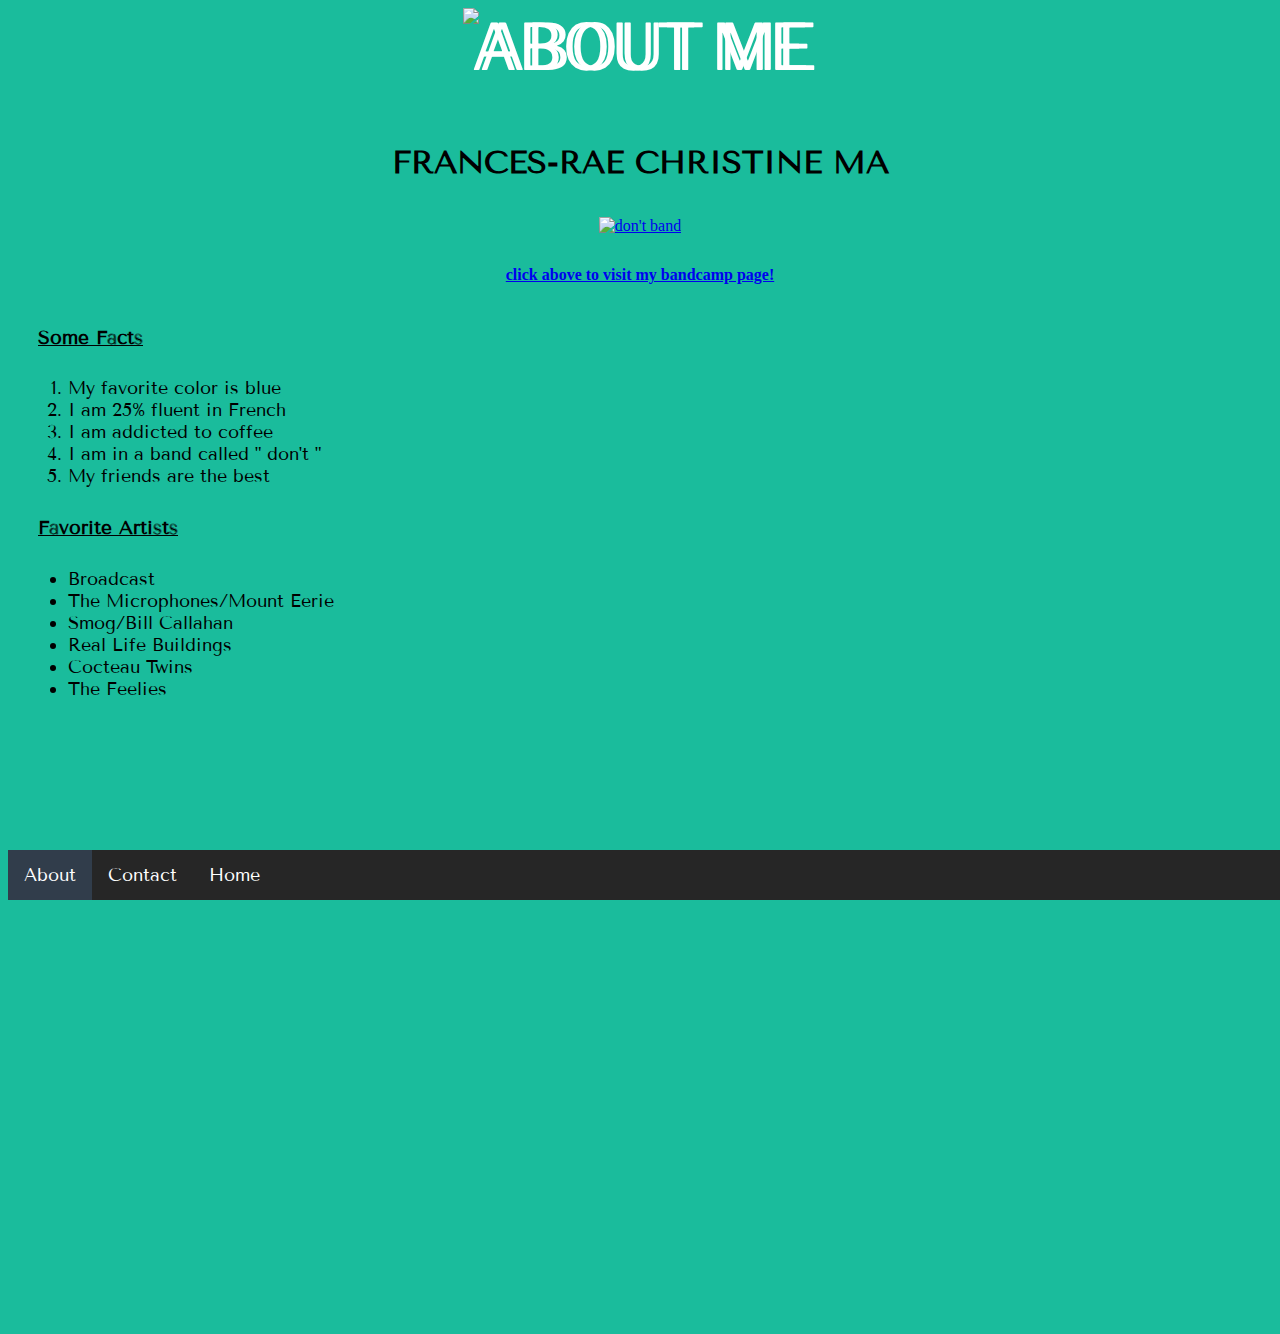
==== about.html @ ff339a6e "First commit for HTML/CSS Lab" ====
<!DOCTYPE html>
<html lang="en">
<head>
    <meta charset="UTF-8">
    <meta name="viewport" content="width=device-width, initial-scale=1">
    <title>About Me</title>
    <link rel="stylesheet" type="text/css" href="stylesheet.css">
    <link href="https://fonts.googleapis.com/css?family=Libre+Franklin:400i|Tenor+Sans" rel="stylesheet">
</head>
<body>

<div class="container">
    <img src="https://i.imgur.com/3B4ztuF.jpg?1" alt="About Me" style="width:100%;">
    <div class="centered">About Me</div>
</div>

<ul class="bottom-nav-bar">
    <li><a class="active" href="about.html">About</a></li>
    <li><a href="contact.html">Contact</a></li>
    <li><a href="index.html">Home</a></li>
</ul>

<div style="padding:20px;background-color:#1abc9c;height:1200px;">

    <h2 id="name">Frances-Rae Christine Ma</h2>
    <div style="width:100%;text-align:center;">
    <a href="https://dontmi.bandcamp.com/">
        <img src="https://i.imgur.com/OPIVuiw.jpg" alt="don't band" style="width: 600px; height:584px;border:0;"  class="band-page">
        <h4>click above to visit my bandcamp page!</h4>
    </a>
    </div>

    <h3>Some Facts</h3>
    <ol class="facts">
        <li>My favorite color is blue</li>
        <li>I am 25% fluent in French</li>
        <li>I am addicted to coffee</li>
        <li>I am in a band called " don't "</li>
        <li>My friends are the best</li>
    </ol>
    <h3>Favorite Artists</h3>
    <ul class="artists">
        <li>Broadcast</li>
        <li>The Microphones/Mount Eerie</li>
        <li>Smog/Bill Callahan</li>
        <li>Real Life Buildings</li>
        <li>Cocteau Twins</li>
        <li>The Feelies</li>
    </ul>


</div>
</body>
</html>
---- stylesheet.css ----
body {
    background-color: #1abc9c;
}


/* navigation */
.bottom-nav-bar{
    list-style-type: none;
    margin: 0;
    padding: 0;
    overflow: scroll;
    background-color: #262626;
    position: fixed;
    bottom: 0;
    width: 100%;
}


li a {
    float: left;
    overflow: scroll;
    font-family: 'Tenor Sans', sans-serif;
    display: block;
    color: white;
    text-align: center;
    padding: 14px 16px;
    text-decoration: none;
}


li a:hover:not(.active) {
    background-color: #111;
}


.active {
    background-color: #313d4b;
}


/* headings */
h2 {
    text-align: left;
    padding: 10px;
}

h3 {
    text-decoration: underline;
    font-family: 'Tenor Sans', sans-serif;
    text-align: left;
    padding: 10px;

}

h4 {
    text-transform: lowercase;
    text-align: center;
    padding: 10px;
}

p {
    font-family: 'Tenor Sans', sans-serif;
   text-align: left;

}


ul {
    font-family: 'Tenor Sans', sans-serif;
    font-size: large;
    text-align: left;
}

li {
    font-family: 'Tenor Sans', sans-serif;
    font-size: large;
    text-align: left;
}

/* box-shadow */
.secondary {
    display: block;
    margin-left: auto;
    margin-right: auto;
    border-radius: 15px;
    box-shadow: 10px 10px 10px #dcdcdc;
}

/* parent element of centered text & header image */
.container {
    font-family: 'Libre Franklin', sans-serif;
    font-size: 400%;
    text-transform: uppercase;
    position: relative;
    text-align: center;
    color: white;
}

/* centered text on header image */
.centered {
    position: absolute;
    top: 50%;
    left: 50%;
    transform: translate(-50%, -50%);
}


/* parent of .main column */
.column-layout {
    padding-bottom: 100px;
    font-family: 'Tenor Sans', sans-serif;
    display: flex;
    justify-content: center;

}

/* middle column on index/home page */
.main-column {
    overflow: scroll;
    flex-wrap: wrap;
    flex: 2;
    order: 2;

}

/*3 required photos */
.image-div {
    display: flex;
    flex-direction: column;
    justify-content: center;
    align-items: center;
    width: 600px;
    margin: 0 auto;
}

/*This is media query that makes compatible across browsers!! */
@media only screen and (min-width:768px){
    .image-div {
        display: flex;
        flex-direction: row;
        justify-content: center;
        align-items: center;
        width: 600px;
        margin: 0 auto; }}

/* consistent header w/ name across all html pages */
#name {
    font-family: 'Tenor Sans', sans-serif;
    text-align: center;
    font-size: xx-large;
    text-transform: uppercase;
}

/* contact page */
.forms {
    border: 2px solid lightgray;
    border-radius: 5px;
    padding: 10px;
    font-family: 'Tenor Sans', sans-serif;
    text-align: center;
}

/* hyperlink image */
.band-page {
    text-align: center;
}

/* hover color pink over all hyperlinks */
a:hover {
    background-color: pink;
}
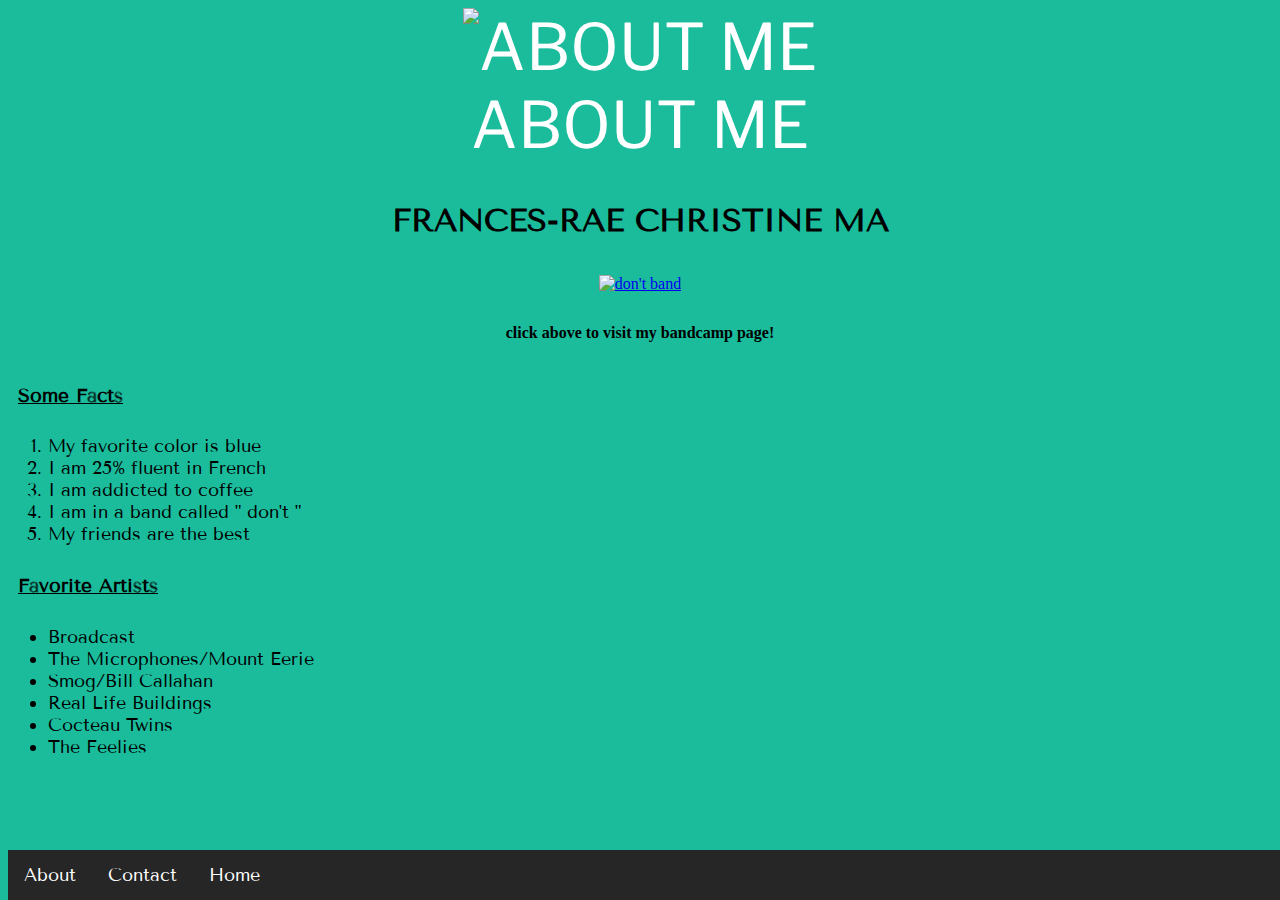
==== commit 488e4d4f: "Update about.html" ====
--- a/about.html
+++ b/about.html
@@ -10,25 +10,23 @@
 <body>
 
 <div class="container">
-    <img src="https://i.imgur.com/3B4ztuF.jpg?1" alt="About Me" style="width:100%;">
-    <div class="centered">About Me</div>
+    <img src="https://i.imgur.com/3B4ztuF.jpg?2" alt="About Me" id="image">
+    <div id="centered">About Me</div>
 </div>
 
 <ul class="bottom-nav-bar">
-    <li><a class="active" href="about.html">About</a></li>
-    <li><a href="contact.html">Contact</a></li>
-    <li><a href="index.html">Home</a></li>
+    <li id="otis"><a href="about.html">About</a></li>
+    <li id="otis"><a href="contact.html">Contact</a></li>
+    <li id="otis"><a href="index.html">Home</a></li>
 </ul>
-
-<div style="padding:20px;background-color:#1abc9c;height:1200px;">
 
     <h2 id="name">Frances-Rae Christine Ma</h2>
     <div style="width:100%;text-align:center;">
-    <a href="https://dontmi.bandcamp.com/">
-        <img src="https://i.imgur.com/OPIVuiw.jpg" alt="don't band" style="width: 600px; height:584px;border:0;"  class="band-page">
-        <h4>click above to visit my bandcamp page!</h4>
-    </a>
+        <a href="https://dontmi.bandcamp.com/">
+            <img src="https://i.imgur.com/OPIVuiw.jpg" alt="don't band" class="band-page">
+        </a>
     </div>
+    <h4>click above to visit my bandcamp page!</h4>
 
     <h3>Some Facts</h3>
     <ol class="facts">
@@ -51,4 +49,4 @@
 
 </div>
 </body>
-</html>+</html>
